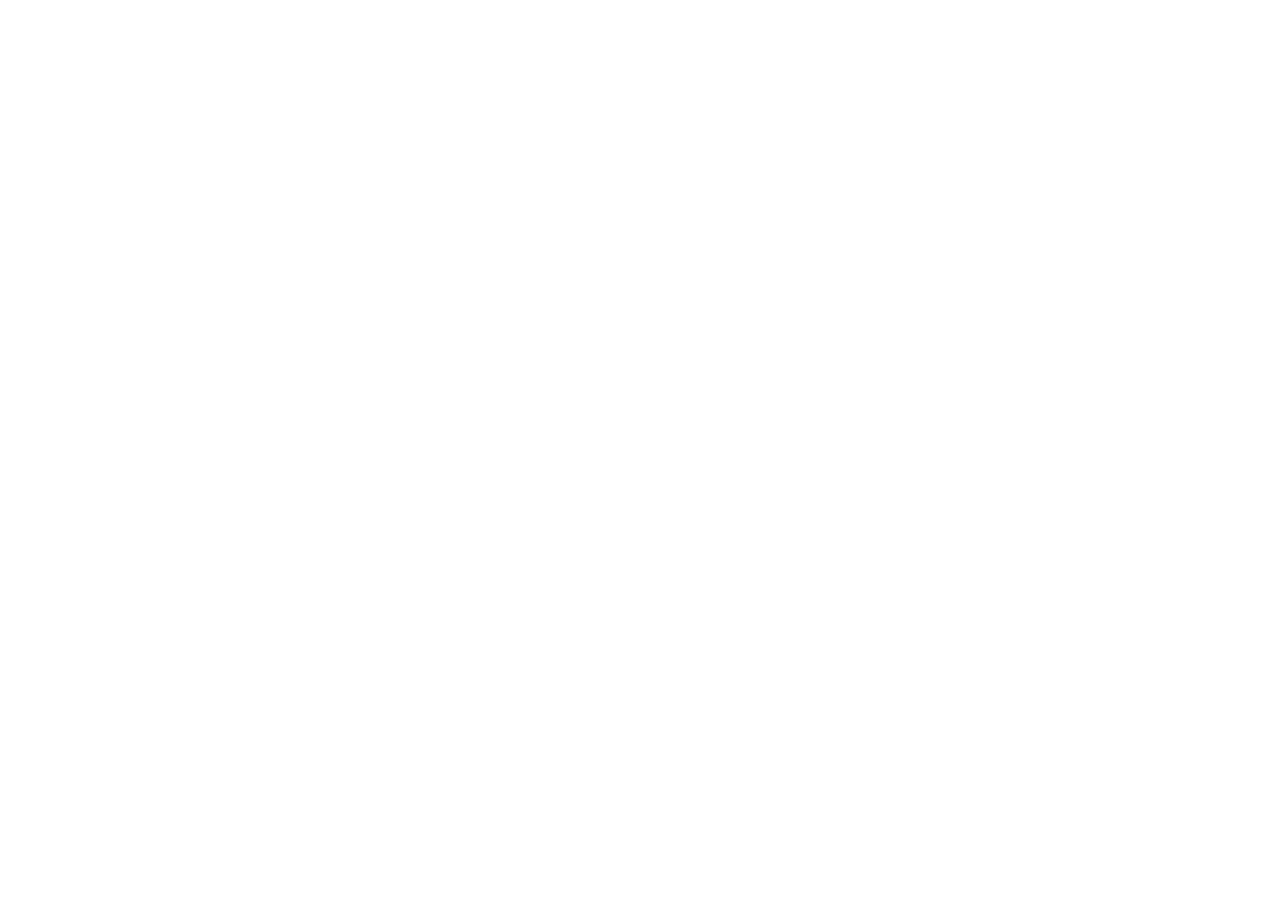
==== index.html @ dca48009 "Add files via upload" ====
<!doctype html>
<html>
    <head>
        <script src="https://aframe.io/releases/1.0.4/aframe.min.js"></script>
        <script src="https://raw.githack.com/AR-js-org/AR.js/master/aframe/build/aframe-ar.js"></script>
        <script src="https://raw.githack.com/AR-js-org/studio-backend/master/src/modules/marker/tools/gesture-detector.js"></script>
        <script src="https://raw.githack.com/AR-js-org/studio-backend/master/src/modules/marker/tools/gesture-handler.js"></script>
    </head>

    <body style="margin: 0; overflow: hidden;">
        <a-scene
            vr-mode-ui="enabled: false;"
            loading-screen="enabled: false;"
            arjs="trackingMethod: best; sourceType: webcam; debugUIEnabled: false;"
            id="scene"
            embedded
            gesture-detector
        >
            <a-marker
                id="animated-marker"
                type="pattern"
                preset="custom"
                url="assets/marker.patt"
                raycaster="objects: .clickable"
                emitevents="true"
                cursor="fuse: false; rayOrigin: mouse;"
                id="markerA"
            >
                <a-image
                    src="assets/asset.png"
                    scale="1 1 1"
                    class="clickable"
                    rotation="-90 0 0"
                    gesture-handler
                ></a-image>
            </a-marker>

            <a-entity camera></a-entity>
        </a-scene>
    </body>
</html>
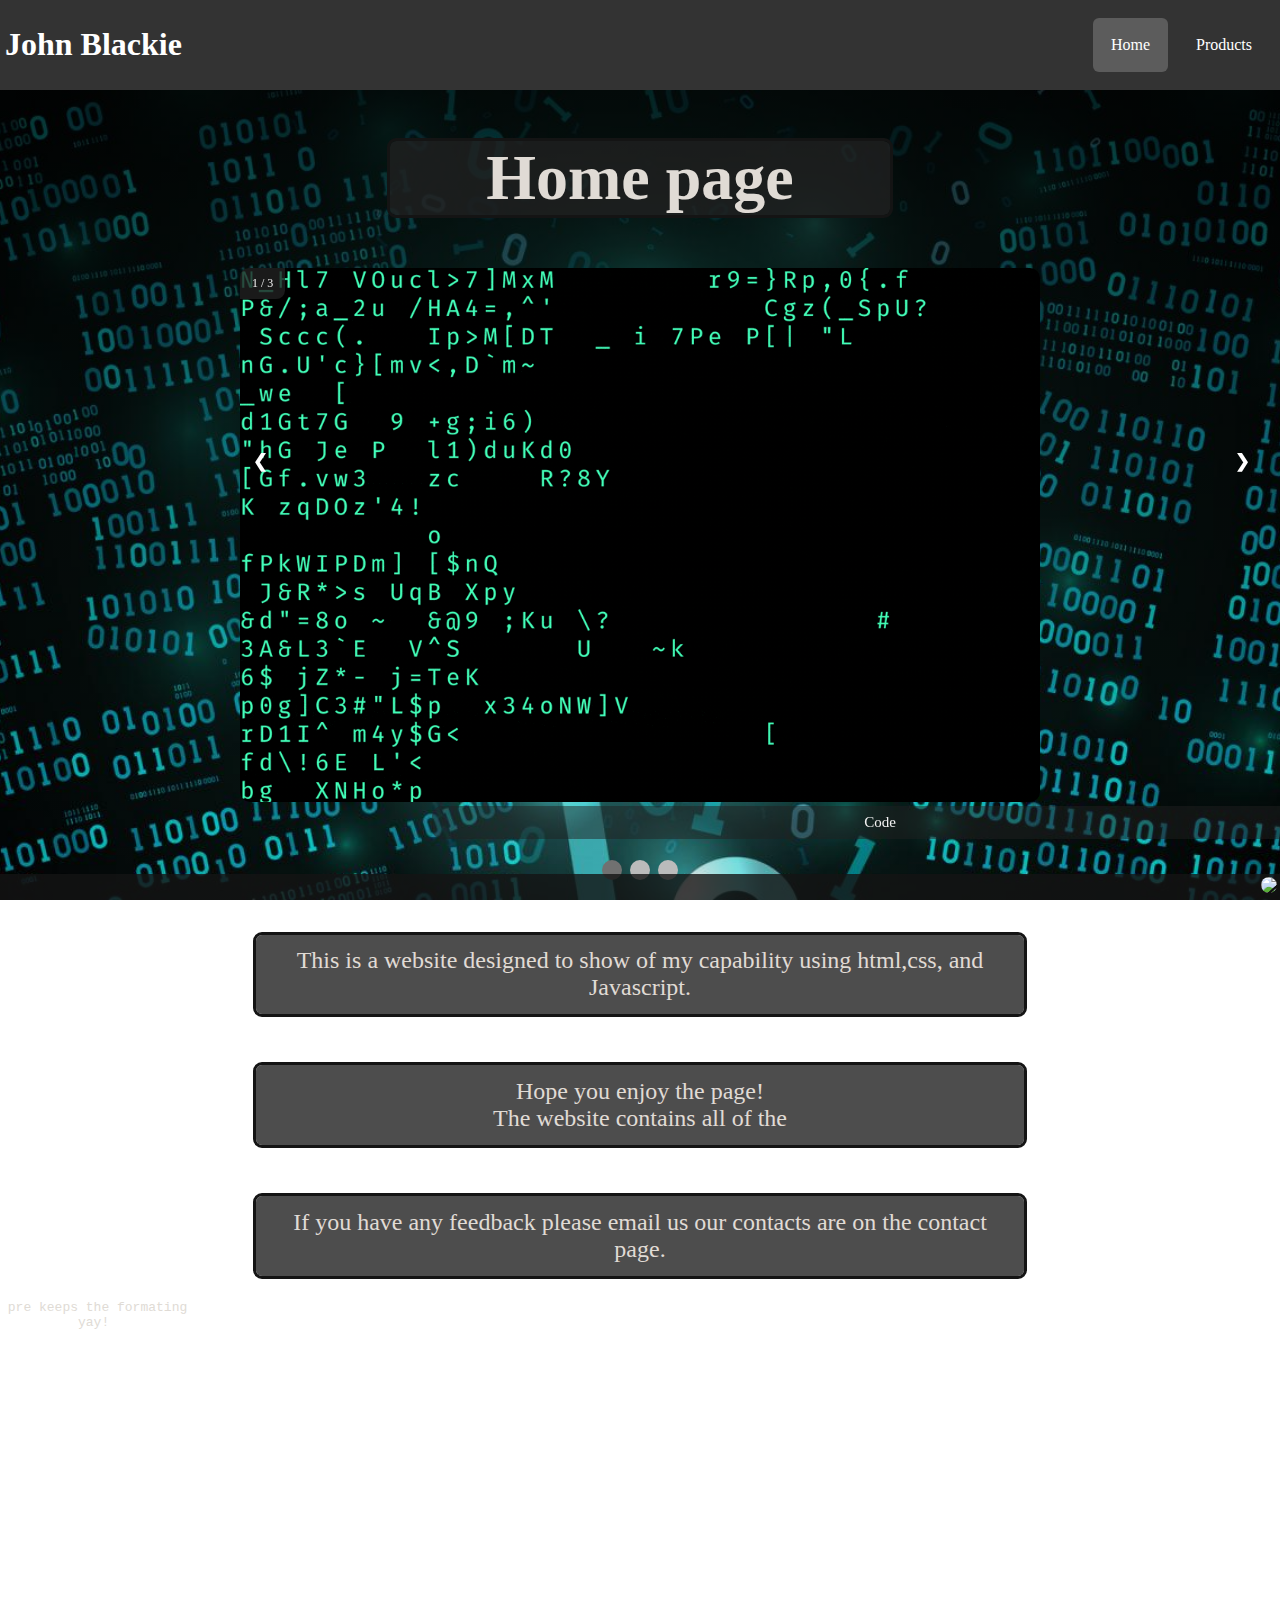
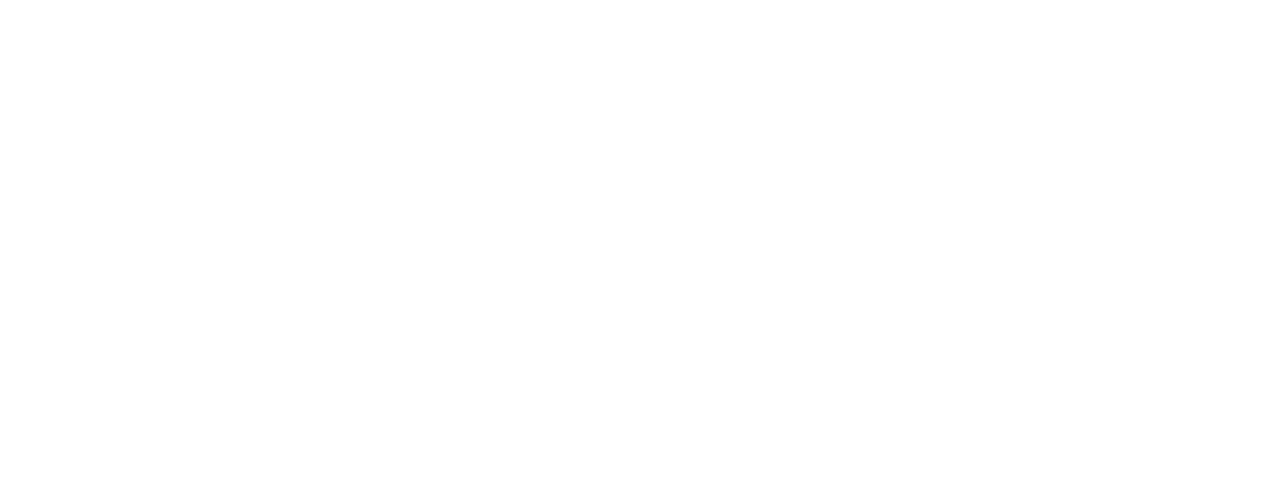
==== commit d7f22fb1: "changed name to index.html" ====
--- a/index.html
+++ b/index.html
@@ -1,41 +1,73 @@
-<!doctype html>
+<!DOCTYPEHTML>
 <html>
     <head>
-        <script src="https://aframe.io/releases/1.0.4/aframe.min.js"></script>
-        <script src="https://raw.githack.com/AR-js-org/AR.js/master/aframe/build/aframe-ar.js"></script>
-        <script src="https://raw.githack.com/AR-js-org/studio-backend/master/src/modules/marker/tools/gesture-detector.js"></script>
-        <script src="https://raw.githack.com/AR-js-org/studio-backend/master/src/modules/marker/tools/gesture-handler.js"></script>
+        <link rel="stylesheet" href="Styles test.css">
+        <script src="script.js" defer></script>
     </head>
-
-    <body style="margin: 0; overflow: hidden;">
-        <a-scene
-            vr-mode-ui="enabled: false;"
-            loading-screen="enabled: false;"
-            arjs="trackingMethod: best; sourceType: webcam; debugUIEnabled: false;"
-            id="scene"
-            embedded
-            gesture-detector
-        >
-            <a-marker
-                id="animated-marker"
-                type="pattern"
-                preset="custom"
-                url="assets/marker.patt"
-                raycaster="objects: .clickable"
-                emitevents="true"
-                cursor="fuse: false; rayOrigin: mouse;"
-                id="markerA"
-            >
-                <a-image
-                    src="assets/asset.png"
-                    scale="1 1 1"
-                    class="clickable"
-                    rotation="-90 0 0"
-                    gesture-handler
-                ></a-image>
-            </a-marker>
-
-            <a-entity camera></a-entity>
-        </a-scene>
+    <div class="parallax">
+    <body>
+      <!-- This is the code for the navigation bar-->
+      <!--<img src="logo.jpeg" style="width:50%"> goes inbetween class =brand title and </div>-->
+        <nav class="navbar">
+            <div class="brand-title"><h1> John Blackie</h1></div>
+            <a href="#" class="toggle-button">
+                <span class="bar"></span>
+                <span class="bar"></span>
+                <span class="bar"></span>
+            </a>
+            <div class="navbar-links">
+                <ul>
+                    <li><a class="selected" href="Main menu.html">Home</a></li>
+                    <li><a href="Products.html">Products</a></li>
+                </ul> 
+            </div>
+        </nav>        
+        <h2> Home page</h2>
+    <div class="slideshow-container">
+      <div class="buttons">
+        <!-- Full-width images with number and caption text -->
+        <div class="mySlides fade">
+          <div class="numbertext">1 / 3</div>
+          <img src="Image1.jpg" style="width:100%">
+          <div class="text">Code</div>
+        </div>
+      
+        <div class="mySlides fade">
+          <div class="numbertext">2 / 3</div>
+          <img src="Image2.jpg" style="width:100%">
+          <div class="text">Code</div>
+        </div>
+      
+        <div class="mySlides fade">
+          <div class="numbertext">3 / 3</div>
+          <img src="Image3.jpg" style="width:100%">
+          <div class="text">Code</div>
+        </div>
+      
+        <!-- Next and previous buttons -->
+        
+        <a class="prev" onclick="plusSlides(-1)">&#10094;</a>
+        <a class="next" onclick="plusSlides(1)">&#10095;</a>
+      </div>
+      <br><br><br>
+    </div>
+      
+      <!-- The dots/circles -->
+      <div style="text-align:center">
+        <span class="dot" onclick="currentSlide(1)"></span>
+        <span class="dot" onclick="currentSlide(2)"></span>
+        <span class="dot" onclick="currentSlide(3)"></span>
+      </div>
+      
+        <p>This is a website designed to show of my capability using html,css, and Javascript.</p>
+        <p>Hope you enjoy the page!<br>The website contains all of the</p>
+        <p>If you have any feedback please email us our contacts are on the contact page.</p>
+        <pre> pre keeps the formating
+          yay!
+        </pre>
     </body>
-</html>
+  </div>
+  <footer>
+    <div class="imgright"><img src="logo s.jpg" style="width:3%"></div>
+  </footer>
+</html>--- a/Styles test.css
+++ b/Styles test.css
@@ -0,0 +1,317 @@
+*{
+    box-sizing: border-box;
+}
+iframe{
+  text-align:center;
+    margin-top: 7%; 
+    margin-left: auto; 
+    align-items: center;
+    min-width: fit-content;
+}
+
+.parallax {
+  /* The image used */
+  background-image: linear-gradient(rgba(0,0,0,0.8), rgba(0,0,0,0.1)),
+    url("BGImage1.jpg");
+
+  /* height */
+  min-height: 2100px;
+
+  /* parallax scrolling effect */
+  background-attachment: fixed;
+  background-position: center;
+  background-repeat: no-repeat;
+  background-size: cover;
+}
+
+
+body{
+    margin: 0;
+    padding: 0;
+    height: 1200px;
+    background-size: cover;
+    color: #e0dbd5;
+}
+p{
+    text-align:center;
+    margin-top: 4%; 
+    margin-left: 20%; 
+    margin-right: 20%;
+    font-size: 150%; 
+    padding-block-end: 1%; 
+    padding-right: 1%;
+    padding-left: 1%;
+    padding-top: 1%;
+    background-color: rgba(32, 32, 32, 0.8);
+    outline-style: solid;
+    outline-color: rgb(20, 20, 20);
+    border-radius: 6px;
+}
+footer {
+  text-align: right;
+  padding: 3px;
+  background-color: rgba(20, 20, 20, 0.8);
+  color: rgb(255, 255, 255);
+  position: fixed;
+  left: 0;
+  bottom: 0;
+  width: 100%;
+}
+
+h1{
+  text-align:center;
+  margin-left: auto; 
+  margin-right: auto;
+}
+
+h2{
+  text-align:center;
+  margin-top: 4%; 
+  font-size: 4rem;
+  margin-top: 4%; 
+  margin-left: auto; 
+  margin-right: auto;
+  background-color: rgba(32, 32, 32, 0.8);
+  outline-style: solid;
+  outline-color: rgb(20, 20, 20);
+  border-radius: 6px;
+  box-sizing: border-box;
+  max-width: 500px;
+  user-select: none;
+}
+h3{
+  text-align:center;
+  margin-top: 4%; 
+}
+
+img{
+  border-radius: 10px;
+  transition: 0.3s ease-in-out;
+  align-content: center;
+}
+
+ img:hover {
+    border-radius: 15px;
+  }
+  
+  .imgcenter{
+    margin-left: 5%;   
+  }
+
+  .buttons{
+    transition: 0.3s ease-in-out;
+  }
+
+
+  .buttons:hover{
+    transform: scale(1.1);
+  }
+
+.navbar {
+    display: flex;
+    justify-content: space-between;
+    align-items: center;
+    background-color: #333;
+    color: white;
+    position: sticky;
+    Top:0;
+  }
+
+.brand-title{
+    font-size: 1rem;
+    margin: 5px;
+    user-select: none;
+    transition: 0.5s ease-in-out;
+}
+.brand-title:hover{
+  font-size: 1rem;
+  margin: 5px;
+  user-select: none;
+  background-color: rgba(0, 0, 0, 0);
+  transform: scale(1.03);
+  transition: 0.5s ease-in-out;
+}
+
+.navbar-links ul{
+    margin: 0;
+    padding: 0;
+    display: flex;
+}
+
+.navbar-links li {
+    list-style: none;
+}
+
+.navbar-links li a{
+    text-decoration: none;
+    color: white;
+    margin-right: 10px;
+    padding: 18px;
+    display: block;
+    transition: 0.8s;
+   
+
+}
+
+.navbar-links li a:hover {
+    color: #0dff00;
+     border-radius: 6px;
+     background-color: #808080;
+     display: block;
+     transition: 0.8s ease;
+}
+
+.selected {
+    border-radius: 6px;
+    background-color: #5c5c5c;
+    display: block;
+}
+
+.toggle-button{
+    position: absolute;
+    top: 1.75rem;
+    right: 1rem;
+    display: none;
+    flex-direction: column;
+    justify-content: space-between;
+    width: 30px;
+    height: 21px;
+}
+
+.toggle-button .bar{
+    height: 3px;
+    width: 100%;
+    background-color: white;
+    border-radius: 10px;
+}
+
+@media (max-width: 1100px)
+{
+    .toggle-button{
+        display: flex;
+    }
+    
+    .navbar-links{
+        display: none;
+        width: 100%;
+        
+    }
+
+    .navbar {
+        flex-direction : column;
+        align-items: flex-start;
+    }
+    
+    .navbar-links ul{
+        width: 100%;
+        flex-direction: column;
+    }
+    .navbar-links li {
+        text-align: center;
+        background-color: #333;
+    }
+    .navbar-links li a{
+        padding: .5rem 1rem;
+        background-color: #333;
+    }
+    .navbar-links.active{
+        display: flex;
+    }
+}
+* {box-sizing:border-box}
+
+/* Slideshow container */
+.slideshow-container {
+  max-width: 800px;
+  position: center;
+  align-content: center;
+  margin: auto;
+}
+
+/* Hide the images */
+.mySlides {
+  display: none;
+}
+
+/* Next & previous */
+.prev, .next {
+  text-align: center;
+  cursor: pointer;
+  position:absolute;
+  top: 50%; 
+  width: 0%;
+  margin-left: 1%;
+  margin-right: 3.5%;
+  padding: 0px;
+  color: white;
+  font-weight: bold;
+  font-size: 18px;
+  transition: 0.4s ease;
+  border-radius: 64px;
+  user-select: none;
+  background-color: rgba(32, 32, 32, 0.4);
+}
+
+/* Position the "next button" to the right */
+.next {
+  right: 0; 
+  border-radius: 64px;
+}
+
+/* On hover little bit see through */
+.prev:hover, .next:hover {
+  background-color: rgba(0,0,0,0.6);
+}
+
+/* Caption text */
+.text {
+  color: #f2f2f2;
+  font-size: 15px;
+  padding: 8px 12px;
+  position: absolute;
+  width: 70%;
+  text-align: center;
+  background-color: rgba(32, 32, 32, 0.5);
+  margin-left: 15%;
+  border-radius: 10px;
+}
+
+/* Number text (1/3) */
+.numbertext {
+  user-select: none;
+  color: #f2f2f2;
+  font-size: 12px;
+  padding: 8px 12px;
+  position: absolute;
+  top: 1;
+  background-color: rgba(32, 32, 32, 0.8);
+  border-radius: 8.8px 0px 8.8px 0px;
+}
+
+/* The dots */
+.dot {
+  cursor: pointer;
+  height: 20px;
+  width: 20px;
+  margin: 0 2px;
+  background-color: #bbb;
+  border-radius: 50%;
+  display: inline-block;
+  transition: background-color 0.6s ease;
+}
+
+.active, .dot:hover {
+  background-color: #717171;
+}
+
+/* Fading animation */
+.fade {
+  animation-name: fade;
+  animation-duration: 1.5s;
+  
+}
+
+@keyframes fade {
+  from {opacity: .4}
+  to {opacity: 1}
+}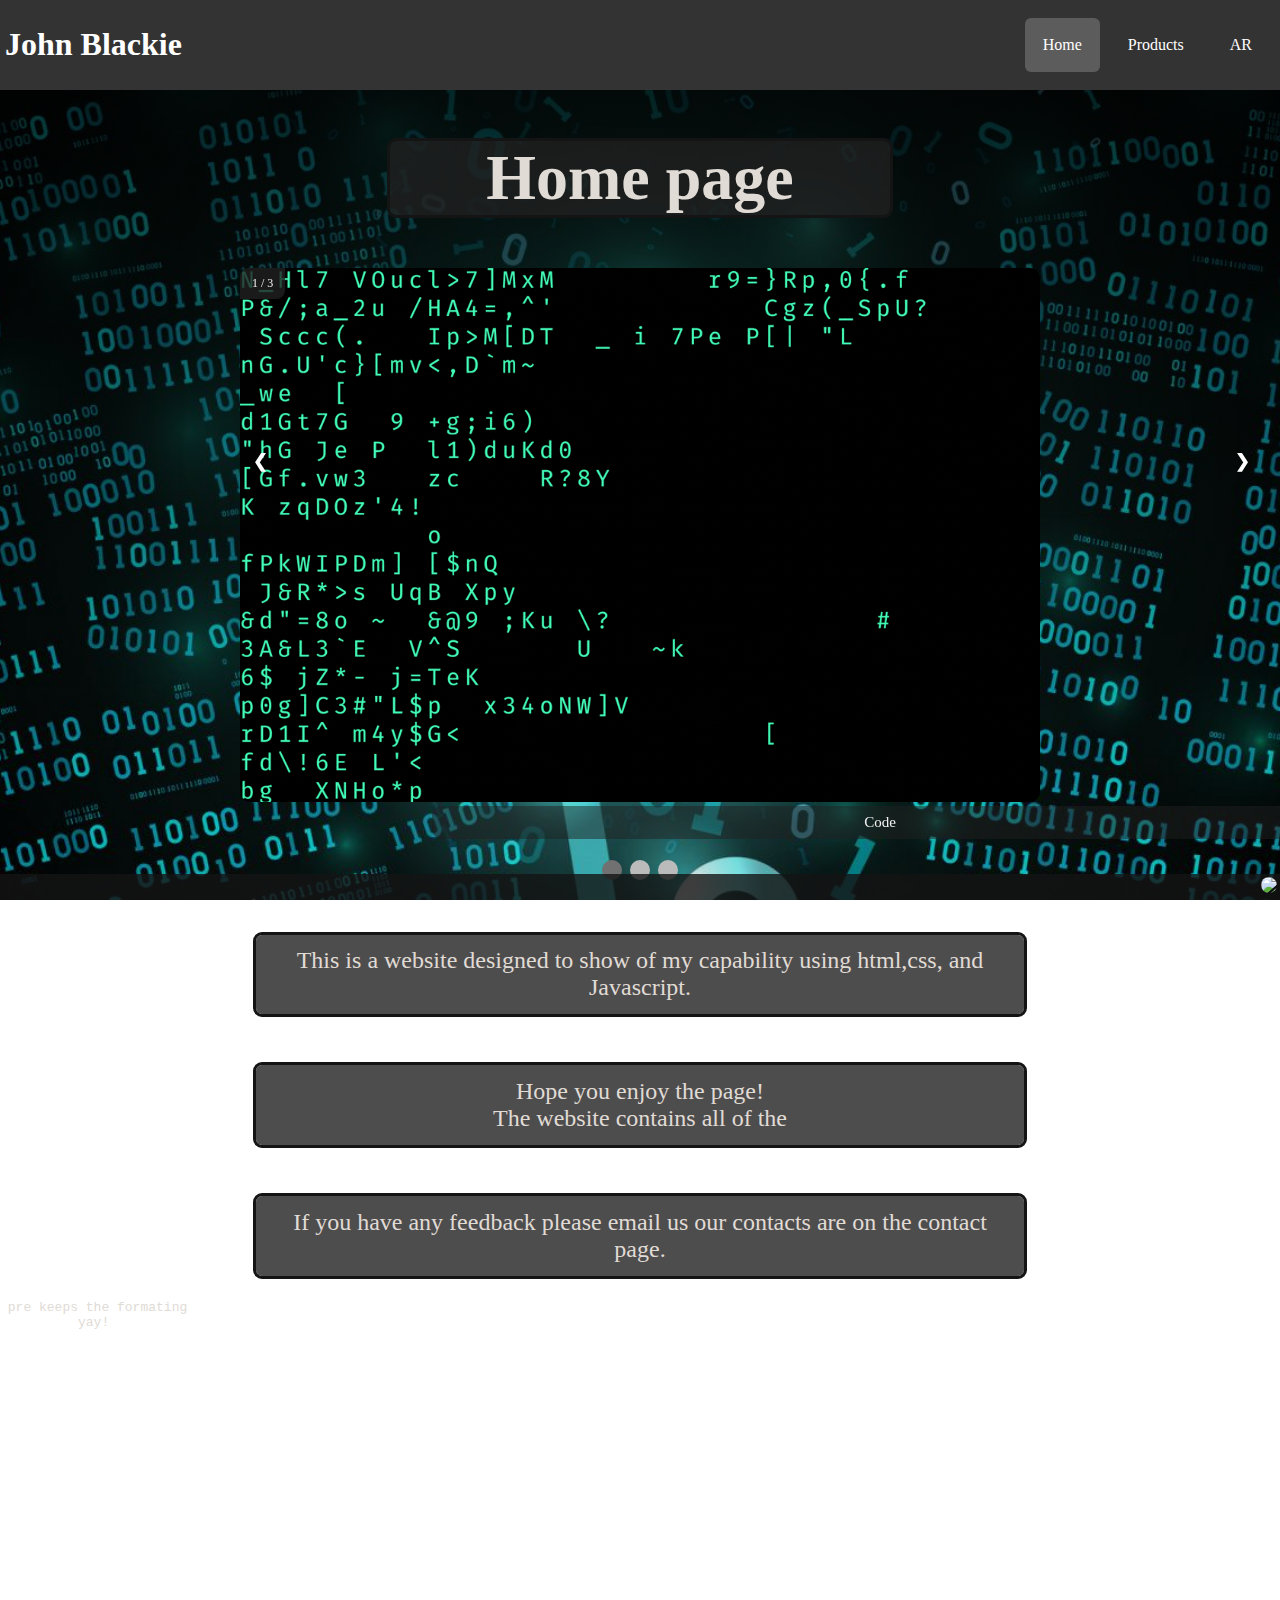
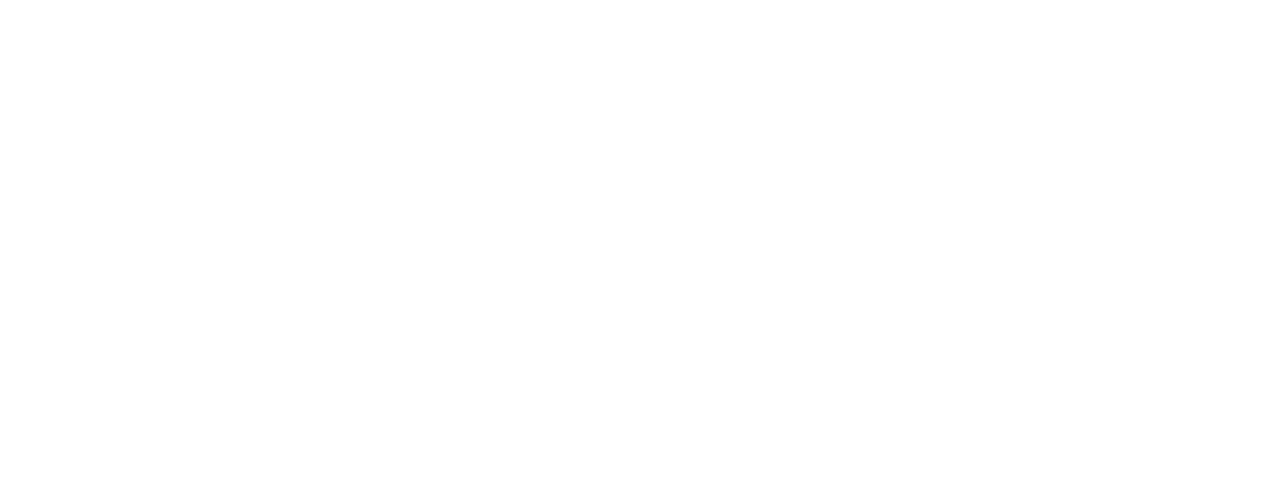
==== commit 9eb58f03: "Update index.html" ====
--- a/index.html
+++ b/index.html
@@ -19,6 +19,7 @@
                 <ul>
                     <li><a class="selected" href="Main menu.html">Home</a></li>
                     <li><a href="Products.html">Products</a></li>
+                    <li><a href="Ar-UTC/index.html">AR</a></li>
                 </ul> 
             </div>
         </nav>        
